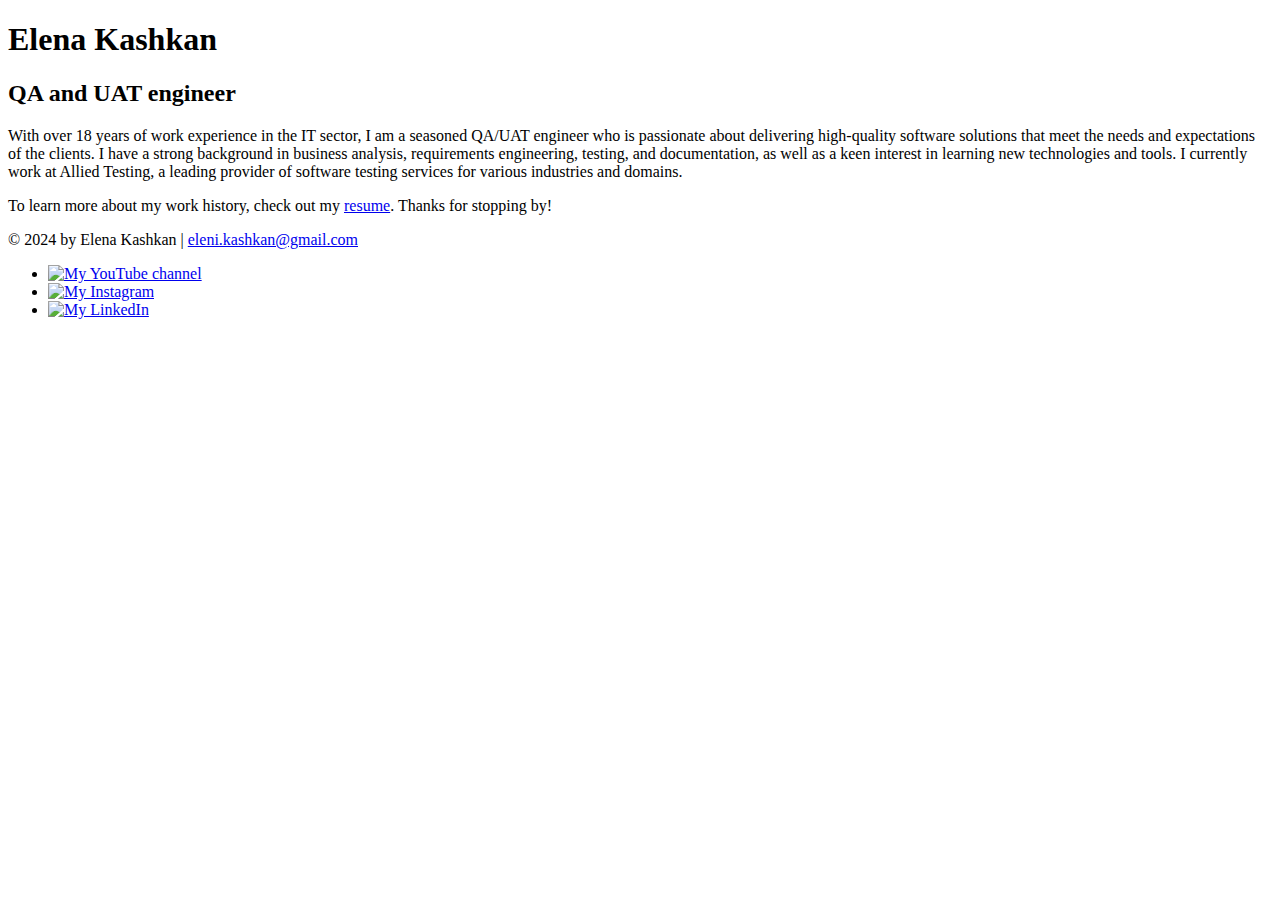
==== index.html @ 3c01c94b "Add files via upload" ====
<!DOCTYPE html>
<html lang="en">
  <head>
    <meta charset="UTF-8">
    <meta name="viewport" content="width=device-width, initial-scale=1.0">
    <title>Elena Kashkan, QA/UAT engineer</title>
    <link rel="preconnect" href="https://fonts.googleapis.com">
    <link rel="preconnect" href="https://fonts.gstatic.com" crossorigin>
    <link href="https://fonts.googleapis.com/css2?family=Caveat&family=Open+Sans&display=swap" rel="stylesheet">
    <link rel="stylesheet" href="css/styles.css">
  </head>
  <body class="home">
    <!-- //  INTRO  // -->
    <div class="content-wrapper">
      <div class="content-bg">
        <header>
          <!-- Start content edits below this line. -->
          <h1>Elena Kashkan</h1>
          <h2>QA and UAT engineer</h2>

          <!-- End content edits here. -->
        </header>

      <!-- //  ABOUT ME  // -->
      <main>
        <p>With over 18 years of work experience in the IT sector, I am a seasoned QA/UAT engineer who is passionate about delivering high-quality software solutions that meet the needs and expectations of the clients. I have a strong background in business analysis, requirements engineering, testing, and documentation, as well as a keen interest in learning new technologies and tools. I currently work at Allied Testing, a leading provider of software testing services for various industries and domains.</p>
          
        <p>To learn more about my work history, check out my <a href="resume.html"> resume</a>. Thanks for stopping by!</p>
      </main>
      </div>
    </div>
    <!-- //  FOOTER INFO, SOCIAL MEDIA  // -->
    <footer>
      <p>© 2024 by Elena Kashkan |  <a href="mailto:eleni.kashkan@gmail.com">eleni.kashkan@gmail.com</a></p>

      <ul class="socials">
        <li>
          <a href="https://www.youtube.com/" target="_blank"><img src="images/icon-logo-youtube.png" alt="My YouTube channel"></a>
        </li>
        <li>
          <a href="https://www.instagram.com/elena.kashkan" target="_blank"><img src="images/icon-logo-instagram.png" alt="My Instagram"></a>
        </li>
        <li>
          <a href="https://www.linkedin.com/in/elena-k-39b19165/" target="_blank"><img src="images/icon-logo-linkedin.png" alt="My LinkedIn"></a>
        </li>
      </ul>
    </footer>
  </body>
</html>
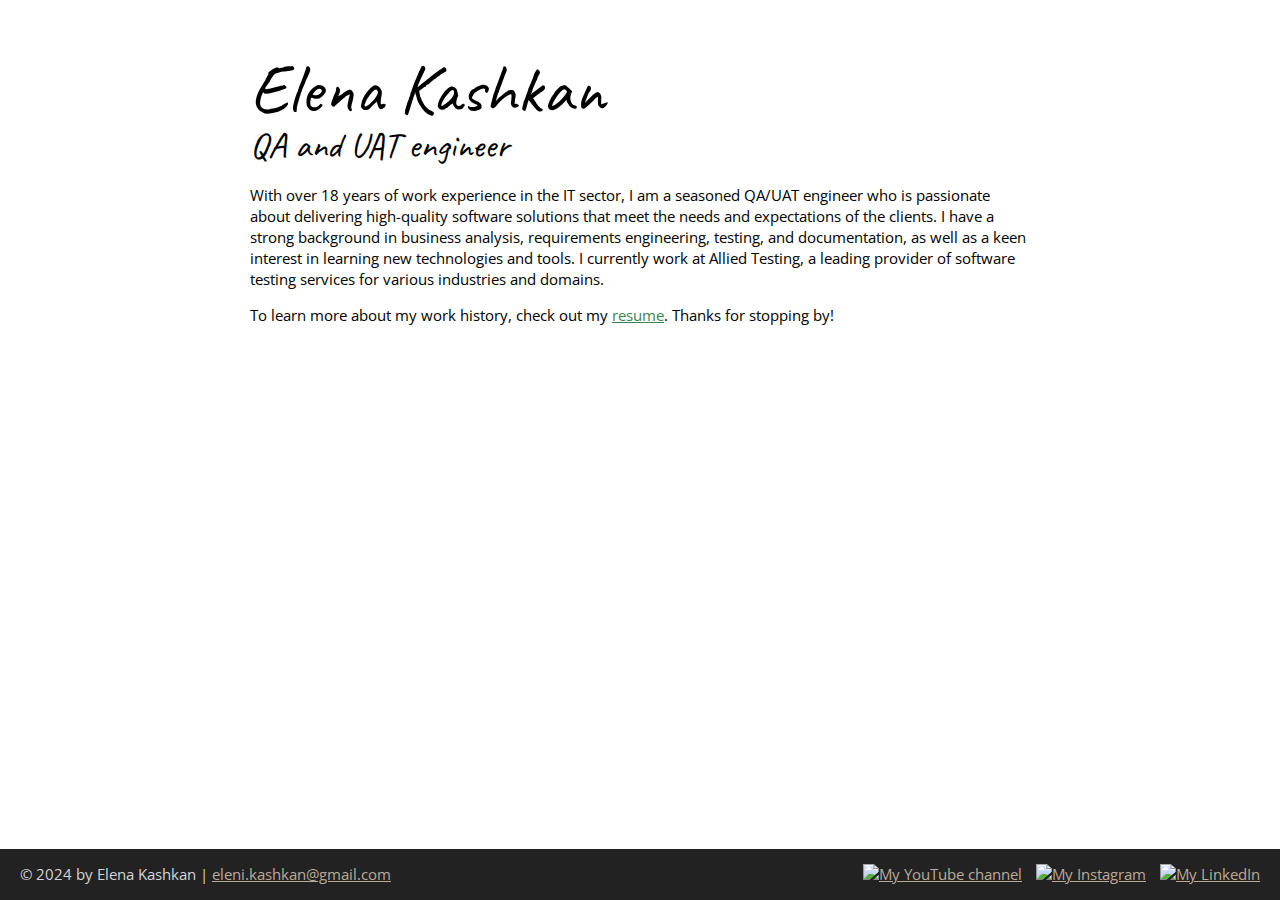
==== commit 8c229012: "Add files via upload" ====
--- a/css/styles.css
+++ b/css/styles.css
@@ -0,0 +1,214 @@
+/*
+COLOR PALETTE
+
+Dark green    #3c8453
+Sandy beige   #bcaa96
+Dark gray     #222222
+Light gray    #d3d4d6
+Off-white     #f6f6f6
+*/
+
+/* GLOBAL STYLES 
+------------------------------------*/
+/* 
+  https://www.paulirish.com/2012/box-sizing-border-box-ftw/
+*/
+html {
+    box-sizing: border-box;
+    font-size: 62.5%; /* set default to 10px */
+}
+*, *:before, *:after {
+    box-sizing: inherit;
+}
+
+html, body {
+    height: 100%;
+}
+body {
+    background: #f6f6f6; 
+    margin: 0;
+    font-family: 'Open Sans', sans-serif;
+    font-size: 1.5rem;
+    line-height: 1.4;
+}
+h1, h2, h3 {
+    font-family: 'Caveat', cursive;
+    font-weight: 400;
+    margin: 0;
+}
+h1 {
+    font-size: 7rem;
+    line-height: 0.85;
+}
+h2 {
+    font-size: 3.6rem;
+}
+h3 {
+    font-size: 2.4rem;
+}
+
+/* links */
+a {
+    color: #3c8453;
+}
+a:hover {
+    color: #bcaa96;
+    text-decoration: none;
+}
+footer a {
+    color: #bcaa96;
+}
+footer a:hover {
+    color: #3c8453;
+}
+.btn {
+    background: #3c8453;
+    color: #f6f6f6;
+    text-decoration: none;
+    text-transform: uppercase;
+    font-size: 1.2rem;
+    display: inline-block;
+    padding: 7px;
+    letter-spacing: 0.1em;
+    line-height: 1;
+    border-radius: 4px;
+}
+
+.content-wrapper {
+    margin: 0 auto;
+    padding: 30px;
+    max-width: 900px;
+}
+
+
+/* HOME
+------------------------------------*/
+.home {
+    background: url(../images/bg-home-office-studio.jpg) no-repeat;
+    background-size: cover;
+    display: flex;
+    flex-direction: column;
+}
+.home .content-wrapper {
+    flex: 1 0 auto;
+}
+.content-bg {
+    background: rgb(255 255 255 / 0.9);
+    padding: 30px;
+}
+@media screen and (max-width:650px){
+    .home .content-wrapper {
+        padding: 10px;
+    }
+    .content-bg {
+        padding: 20px;
+    }
+}
+
+
+/* RESUME
+------------------------------------*/
+.resume header::before {
+    background: url(../images/bg-home-office-studio.jpg) center;
+    background-size: cover;
+    content: "";
+    display: block;
+    height: 375px;
+}
+.resume-section {
+    margin-bottom: 50px;
+}
+.resume-section h2 {
+    border-bottom: 2px dashed #d3d4d6;
+}
+.download-link {
+    position: fixed;
+    top: 5px;
+    left: 5px;
+    font-size: 1.5rem;
+}
+@media screen and (max-width: 1200px){
+    .download-link {
+        position: absolute;
+    }
+}
+@media screen and (max-width: 500px){
+    .resume header::before {
+        height: 200px;
+    }
+    h1 {
+        font-size: 5rem;
+    }
+    h2 {
+        font-size: 2.6rem;
+    }
+}
+
+
+/* Work Experience
+------------------------------------*/
+.work-item {
+    margin: 30px 0;
+}
+.work-details p {
+    margin: 0;
+}
+
+@media screen and (min-width: 860px) {
+    .work-item {
+        display: grid;
+        grid-template-columns: 300px 1fr;
+        column-gap: 20px;
+    }
+    .work-summary p:first-child {
+        margin-top: 0;
+    }
+}
+
+
+/* Education
+------------------------------------*/
+.education-item {
+    margin: 30px 0;
+}
+.education-item p {
+    margin: 0;
+}
+
+
+
+/* FOOTER
+------------------------------------*/
+footer {
+    background: #222;
+    color: #d3d4d6;
+}
+.socials {
+    list-style-type: none;
+    padding: 0;
+}
+.socials li {
+    display: inline-block;
+    margin-left: 10px;
+}
+.socials img {
+    width: 32px;
+}
+.socials img:hover {
+    opacity: 0.5;
+}
+
+@media screen and (min-width: 860px){
+    footer {
+        display: flex;
+        justify-content: space-between;
+        padding: 0 20px;
+    }
+}
+@media screen and (max-width: 859px){
+    footer {
+        text-align: center;
+        padding: 10px;
+    }
+
+}